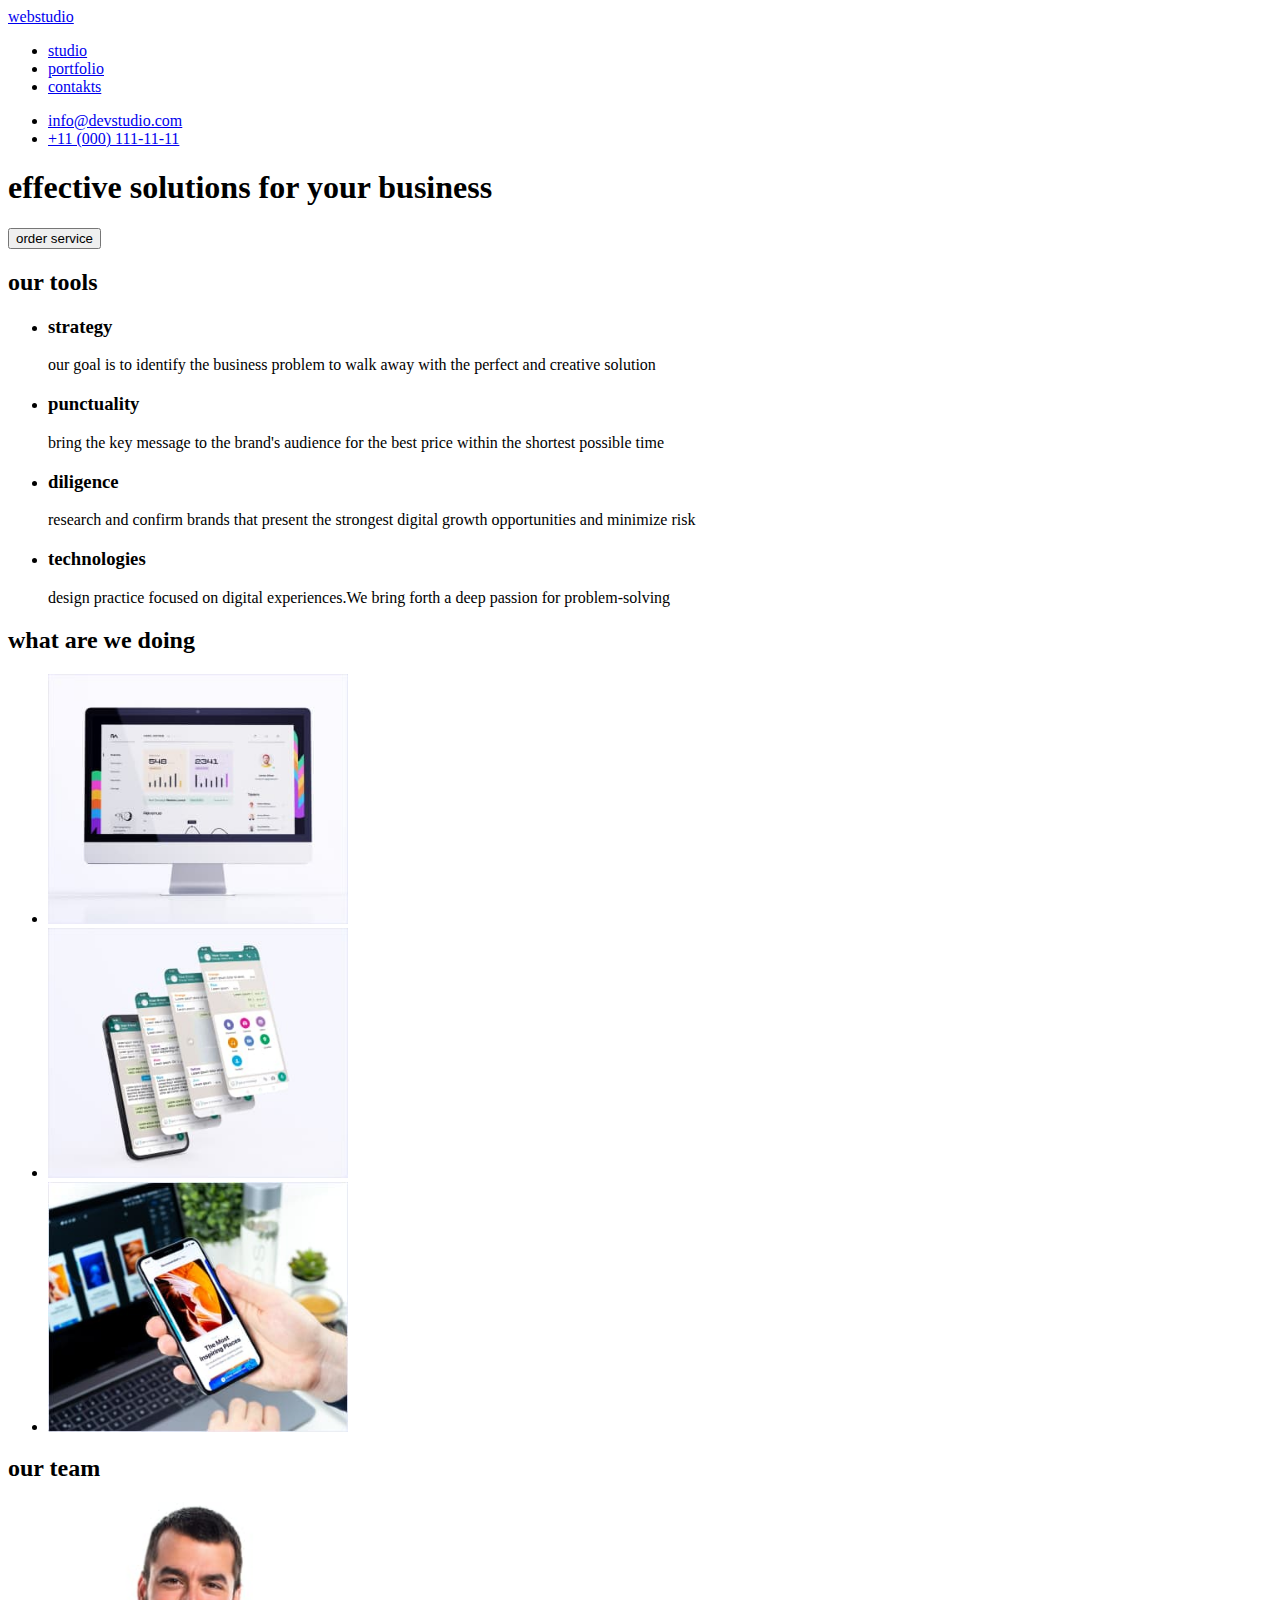
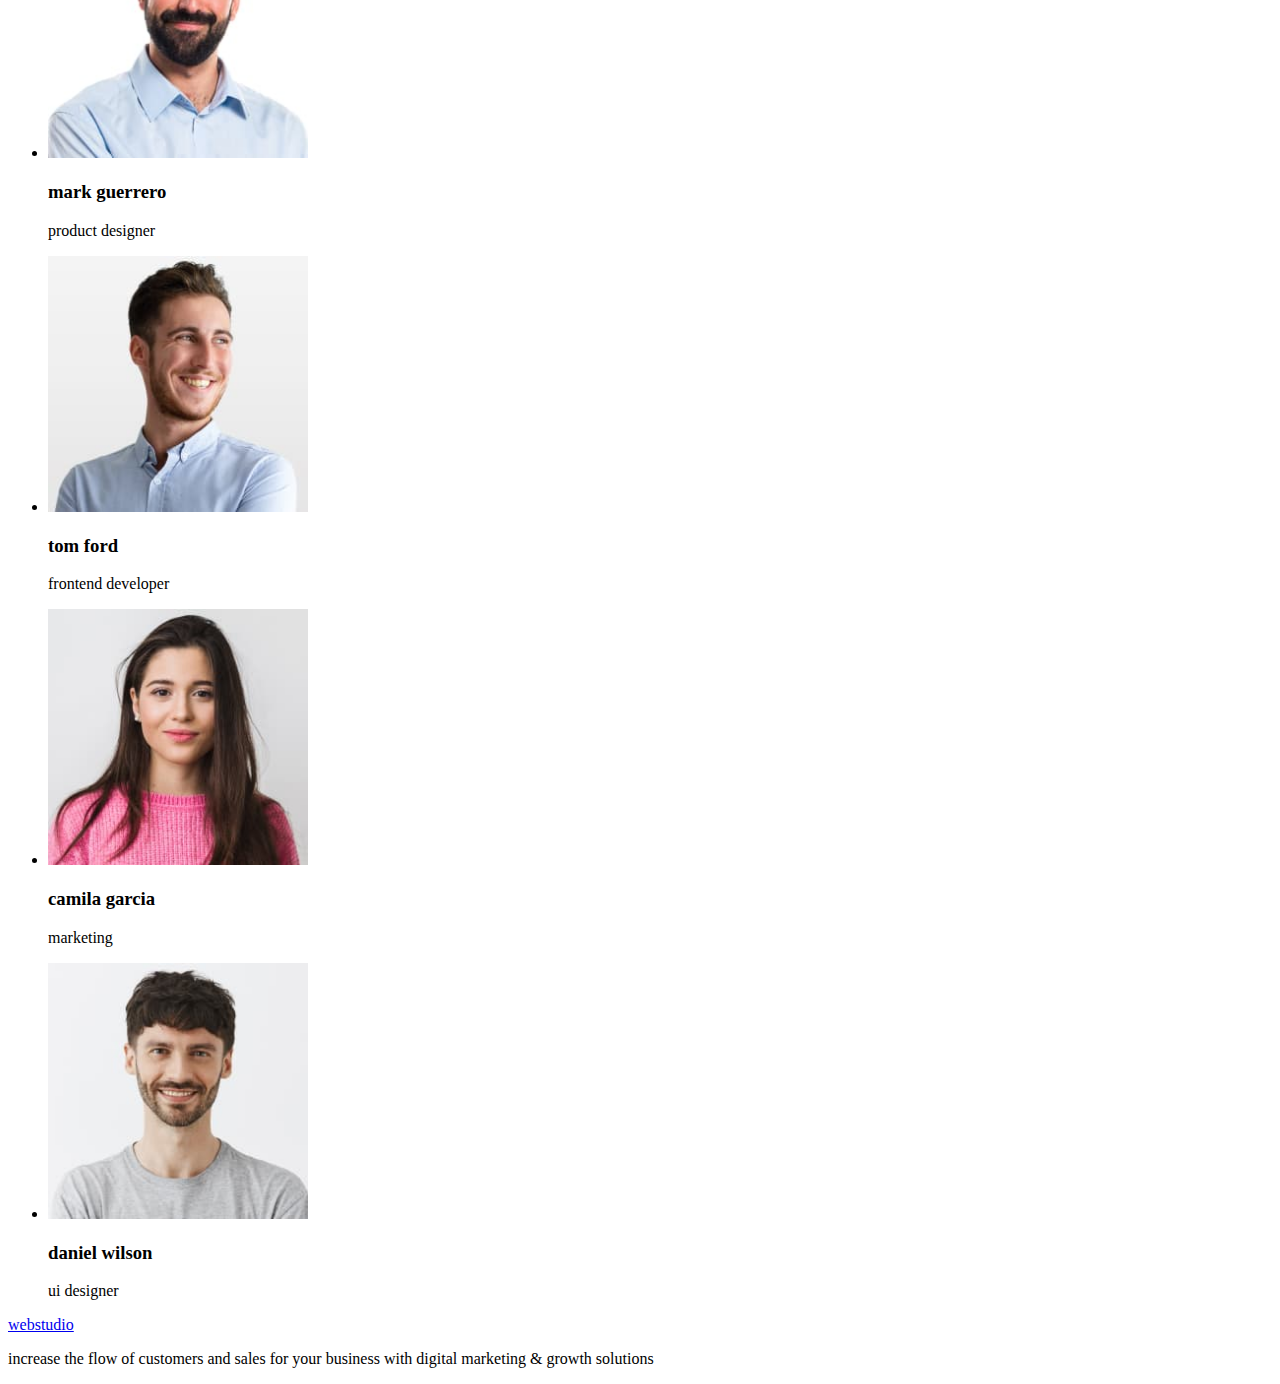
==== index.html @ 6437d15e "update-html" ====
<!DOCTYPE html>
<html lang="en">
  <head>
    <meta charset="UTF-8" />
    <meta http-equiv="X-UA-Compatible" content="IE=edge" />
    <meta name="viewport" content="width=device-width, initial-scale=1.0" />
    <title>Document</title>
  </head>
  <body>
    <header>
      <a href="#">webstudio</a>
      <nav>
        <ul>
          <li><a href="./index.html">studio</a></li>
          <li><a href="./portfolio.html">portfolio</a></li>
          <li><a href="#">contakts</a></li>
        </ul>
      </nav>
      <ul>
        <li><a href="#">info@devstudio.com</a></li>
        <li><a href="#">+11 (000) 111-11-11</a></li>
      </ul>
    </header>
    <main>
      <section>
        <h1>effective solutions for your business</h1>
        <button type="button">order service</button>
      </section>
      <section>
        <h2>our tools</h2>
        <ul>
          <li>
            <h3>strategy</h3>
            <p>
              our goal is to identify the business problem to walk away with the
              perfect and creative solution
            </p>
          </li>
          <li>
            <h3>punctuality</h3>
            <p>
              bring the key message to the brand's audience for the best price
              within the shortest possible time
            </p>
          </li>
          <li>
            <h3>diligence</h3>
            <p>
              research and confirm brands that present the strongest digital
              growth opportunities and minimize risk
            </p>
          </li>
          <li>
            <h3>technologies</h3>
            <p>
              design practice focused on digital experiences.We bring forth a
              deep passion for problem-solving
            </p>
          </li>
        </ul>
      </section>
      <section>
        <h2>what are we doing</h2>
        <ul>
          <li><img src="./imeges/image1.jpg" alt="monitor" width="300" /></li>
          <li><img src="./imeges/imege2.jpg" alt="phones" width="300" /></li>
          <li><img src="./imeges/image3.jpg" alt="macbook" width="300" /></li>
        </ul>
      </section>
      <section>
        <h2>our team</h2>
        <ul>
          <li>
            <img src="./imeges/img4.jpg" alt="mark" width="260" />
            <h3>mark guerrero</h3>
            <p>product designer</p>
          </li>
          <li>
            <img src="./imeges/img5.jpg" alt="tom" width="260" />
            <h3>tom ford</h3>
            <p>frontend developer</p>
          </li>
          <li>
            <img src="./imeges/img6.jpg" alt="camila" width="260" />
            <h3>camila garcia</h3>
            <p>marketing</p>
          </li>
          <li>
            <img src="./imeges/img7.jpg" alt="daniel" width="260" />
            <h3>daniel wilson</h3>
            <p>ui designer</p>
          </li>
        </ul>
      </section>
    </main>
    <footer>
      <a href="#">webstudio</a>
      <p>
        increase the flow of customers and sales for your business with digital
        marketing & growth solutions
      </p>
    </footer>
  </body>
</html>
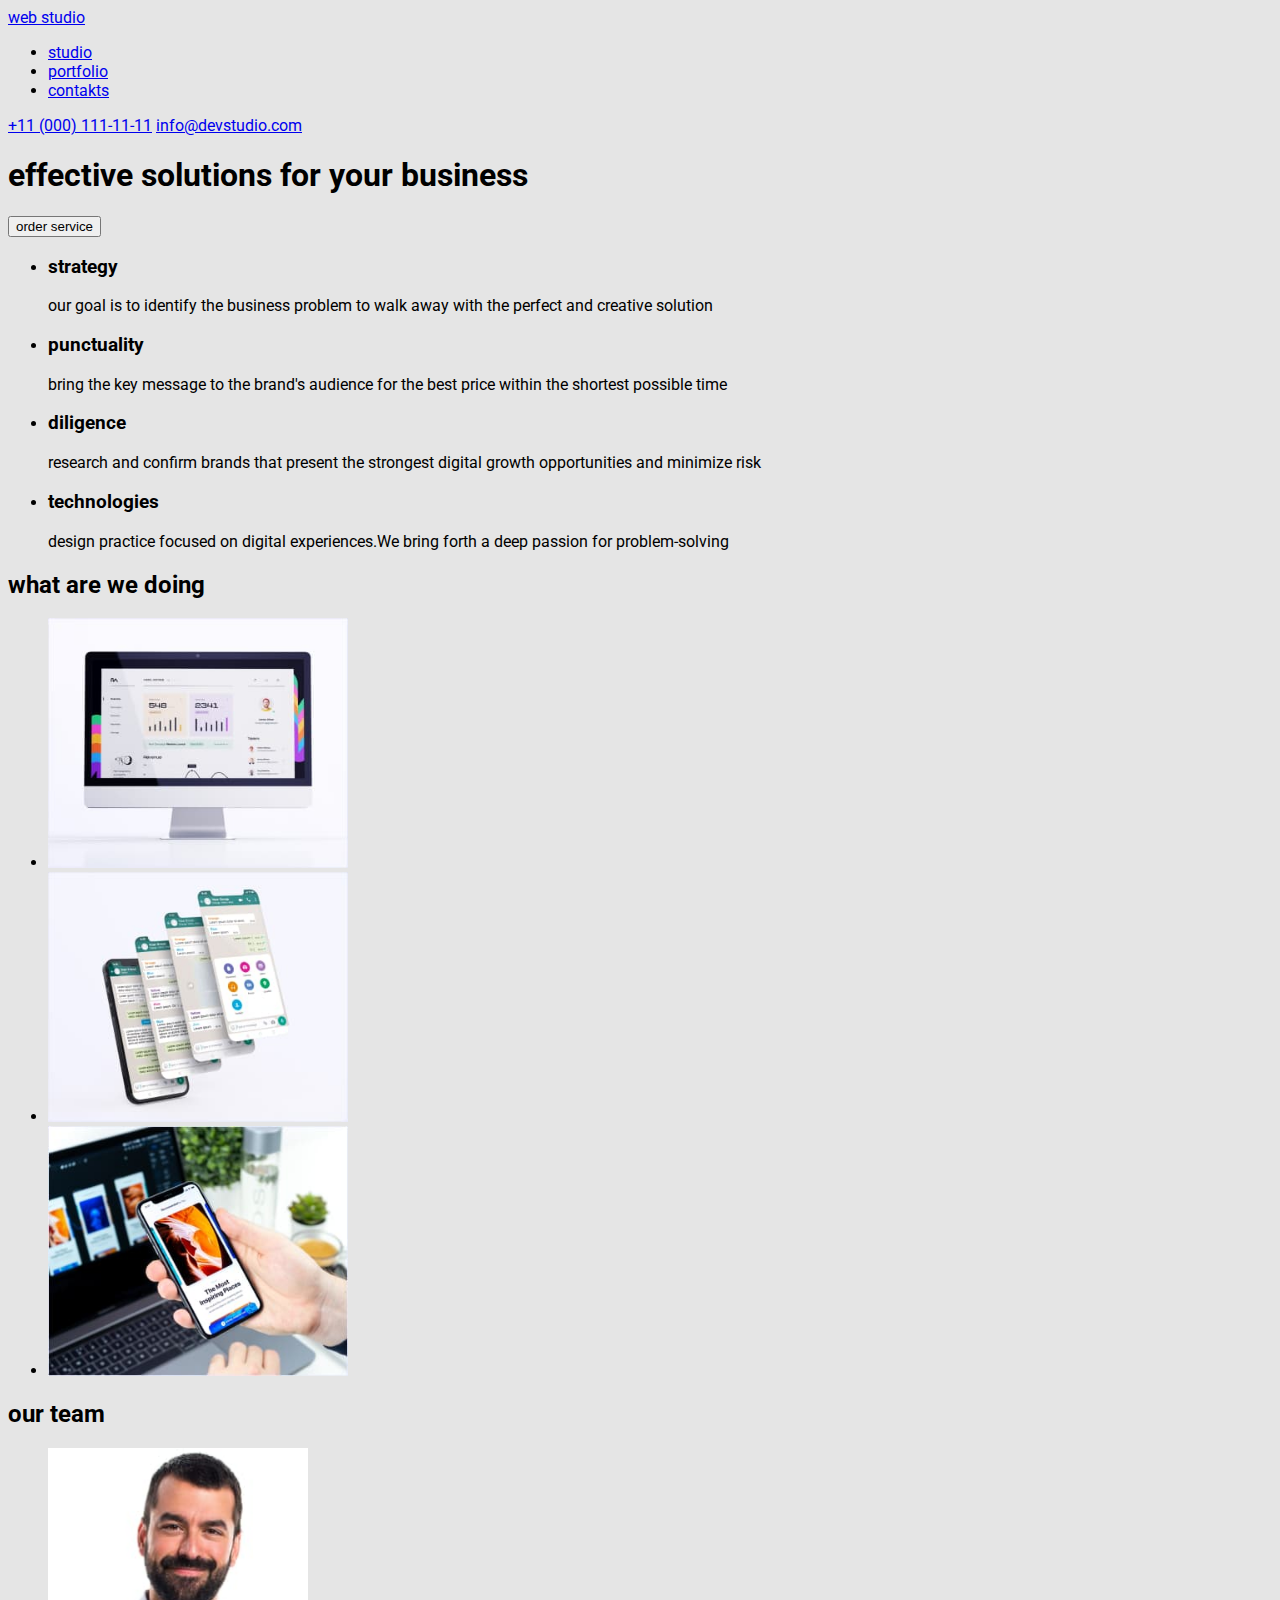
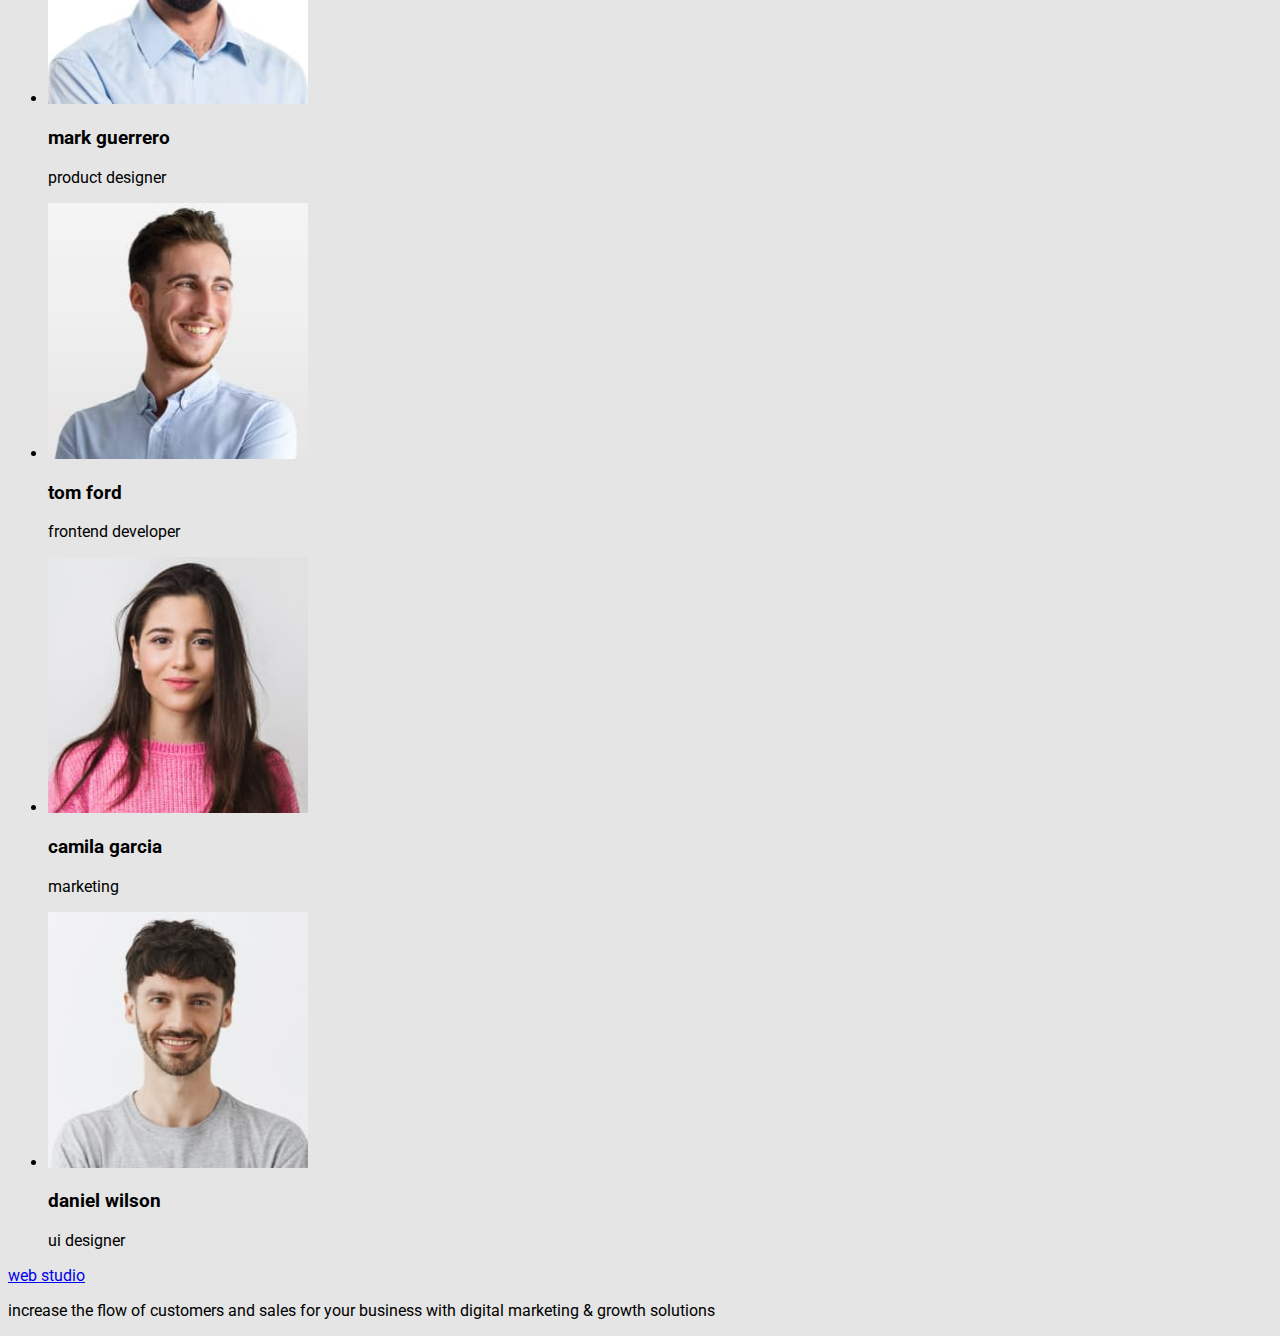
==== commit 9d938867: "add class 2" ====
--- a/index.html
+++ b/index.html
@@ -1,101 +1,115 @@
 <!DOCTYPE html>
 <html lang="en">
   <head>
+    <link rel="preconnect" href="https://fonts.googleapis.com" />
+    <link rel="preconnect" href="https://fonts.gstatic.com" crossorigin />
+    <link
+      href="https://fonts.googleapis.com/css2?family=Raleway:wght@800&family=Roboto:wght@400;500;700;900&display=swap"
+      rel="stylesheet"
+    />
+    <link rel="stylesheet" href="./css/styles.css" />
     <meta charset="UTF-8" />
     <meta http-equiv="X-UA-Compatible" content="IE=edge" />
     <meta name="viewport" content="width=device-width, initial-scale=1.0" />
     <title>Document</title>
   </head>
-  <body>
-    <header>
-      <a href="#">webstudio</a>
+  <body class="studio">
+    <header class="header-studio">
+      <a href="./index.html" class="logo">
+        web <span class="logo-studio">studio</span></a
+      >
       <nav>
-        <ul>
-          <li><a href="./index.html">studio</a></li>
-          <li><a href="./portfolio.html">portfolio</a></li>
-          <li><a href="#">contakts</a></li>
+        <ul class="header-nav">
+          <li><a class="header-nav-link" href="./index.html">studio</a></li>
+          <li>
+            <a class="header-nav-link" href="./portfolio.html">portfolio</a>
+          </li>
+          <li><a class="header-nav-link" href="#">contakts</a></li>
         </ul>
       </nav>
-      <ul>
-        <li><a href="#">info@devstudio.com</a></li>
-        <li><a href="#">+11 (000) 111-11-11</a></li>
-      </ul>
+      <a class="header-contacts-linc-tel" href="tel:+110001111111"
+        >+11 (000) 111-11-11</a
+      >
+      <a class="header-contacts-linc-mail" href="mailto:info@devstudio.com"
+        >info@devstudio.com</a
+      >
     </header>
     <main>
-      <section>
-        <h1>effective solutions for your business</h1>
-        <button type="button">order service</button>
+      <section class="section-oder">
+        <h1 class="section-oder-title">effective solutions for your business</h1>
+        <button class="oder-btn" type="button">order service</button>
       </section>
-      <section>
-        <h2>our tools</h2>
-        <ul>
-          <li>
-            <h3>strategy</h3>
-            <p>
+      <section class="tools">
+        <h2 class="visually-hidden">our tools</h2>
+        <ul class="tools-list">
+          <li class="tools-item">
+            <h3 class="tools-title">strategy</h3>
+            <p class="tools-text">
               our goal is to identify the business problem to walk away with the
               perfect and creative solution
             </p>
           </li>
-          <li>
-            <h3>punctuality</h3>
-            <p>
+          <li class="tools-item">
+            <h3 class="tools-title">punctuality</h3>
+            <p class="tools-text">
               bring the key message to the brand's audience for the best price
               within the shortest possible time
             </p>
           </li>
-          <li>
-            <h3>diligence</h3>
-            <p>
+          <li class="tools-item">
+            <h3 class="tools-title">diligence</h3>
+            <p class="tools-text">
               research and confirm brands that present the strongest digital
               growth opportunities and minimize risk
             </p>
           </li>
-          <li>
-            <h3>technologies</h3>
-            <p>
+          <li class="tools-item">
+            <h3 class="tools-title">technologies</h3>
+            <p class="tools-text">
               design practice focused on digital experiences.We bring forth a
               deep passion for problem-solving
             </p>
           </li>
         </ul>
       </section>
-      <section>
-        <h2>what are we doing</h2>
-        <ul>
+      <section class="doing-img">
+        <h2 class="doing-img-title">what are we doing</h2>
+        <ul class="doing-img-list">
           <li><img src="./imeges/image1.jpg" alt="monitor" width="300" /></li>
           <li><img src="./imeges/imege2.jpg" alt="phones" width="300" /></li>
           <li><img src="./imeges/image3.jpg" alt="macbook" width="300" /></li>
         </ul>
       </section>
-      <section>
-        <h2>our team</h2>
-        <ul>
-          <li>
-            <img src="./imeges/img4.jpg" alt="mark" width="260" />
-            <h3>mark guerrero</h3>
-            <p>product designer</p>
+      <section class="team">
+        <h2 class="team-title">our team</h2>
+        <ul class="team-list">
+          <li class="team-item">
+            <img class="team-foto" src="./imeges/img4.jpg" alt="mark" width="260" />
+            <h3 class="team-title-nm">mark guerrero</h3>
+            <p class="team-job">product designer</p>
           </li>
-          <li>
-            <img src="./imeges/img5.jpg" alt="tom" width="260" />
-            <h3>tom ford</h3>
-            <p>frontend developer</p>
+          <li class="team-item">
+            <img class="team-foto" src="./imeges/img5.jpg" alt="tom" width="260" />
+            <h3 class="team-title-nm">tom ford</h3>
+            <p class="team-job">frontend developer</p>
           </li>
-          <li>
-            <img src="./imeges/img6.jpg" alt="camila" width="260" />
-            <h3>camila garcia</h3>
-            <p>marketing</p>
+          <li class="team-item">
+            <img class="team-foto" src="./imeges/img6.jpg" alt="camila" width="260" />
+            <h3 class="team-title-nm">camila garcia</h3>
+            <p class="team-job">marketing</p>
           </li>
-          <li>
-            <img src="./imeges/img7.jpg" alt="daniel" width="260" />
-            <h3>daniel wilson</h3>
-            <p>ui designer</p>
+          <li class="team-item">
+            <img class="team-foto" src="./imeges/img7.jpg" alt="daniel" width="260" />
+            <h3 class="team-title-nm">daniel wilson</h3>
+            <p class="team-job">ui designer</p>
           </li>
         </ul>
       </section>
     </main>
     <footer>
-      <a href="#">webstudio</a>
-      <p>
+      <a href="./index.html" class="logo">
+        web <span class="logo-studio">studio</span></a>
+      <p class="footer-text">
         increase the flow of customers and sales for your business with digital
         marketing & growth solutions
       </p>
--- a/css/styles.css
+++ b/css/styles.css
@@ -0,0 +1,28 @@
+body {
+  background-color: #e5e5e5;
+  font-family: "Raleway", sans-serif;
+  font-family: "Roboto", sans-serif;
+}
+
+.links-nav {
+  font-weight: 600;
+  font-size: 16px;
+  line-height: 0, 666;
+
+  letter-spacing: 0.02em;
+
+  color: #2e2f42;
+}
+
+.visually-hidden {
+  position: absolute;
+  width: 1px;
+  height: 1px;
+  margin: -1px;
+  border: 0;
+  padding: 0;
+  white-space: nowrap;
+  clip-path: inset(100%);
+  clip: rect(0 0 0 0);
+  overflow: hidden;
+}
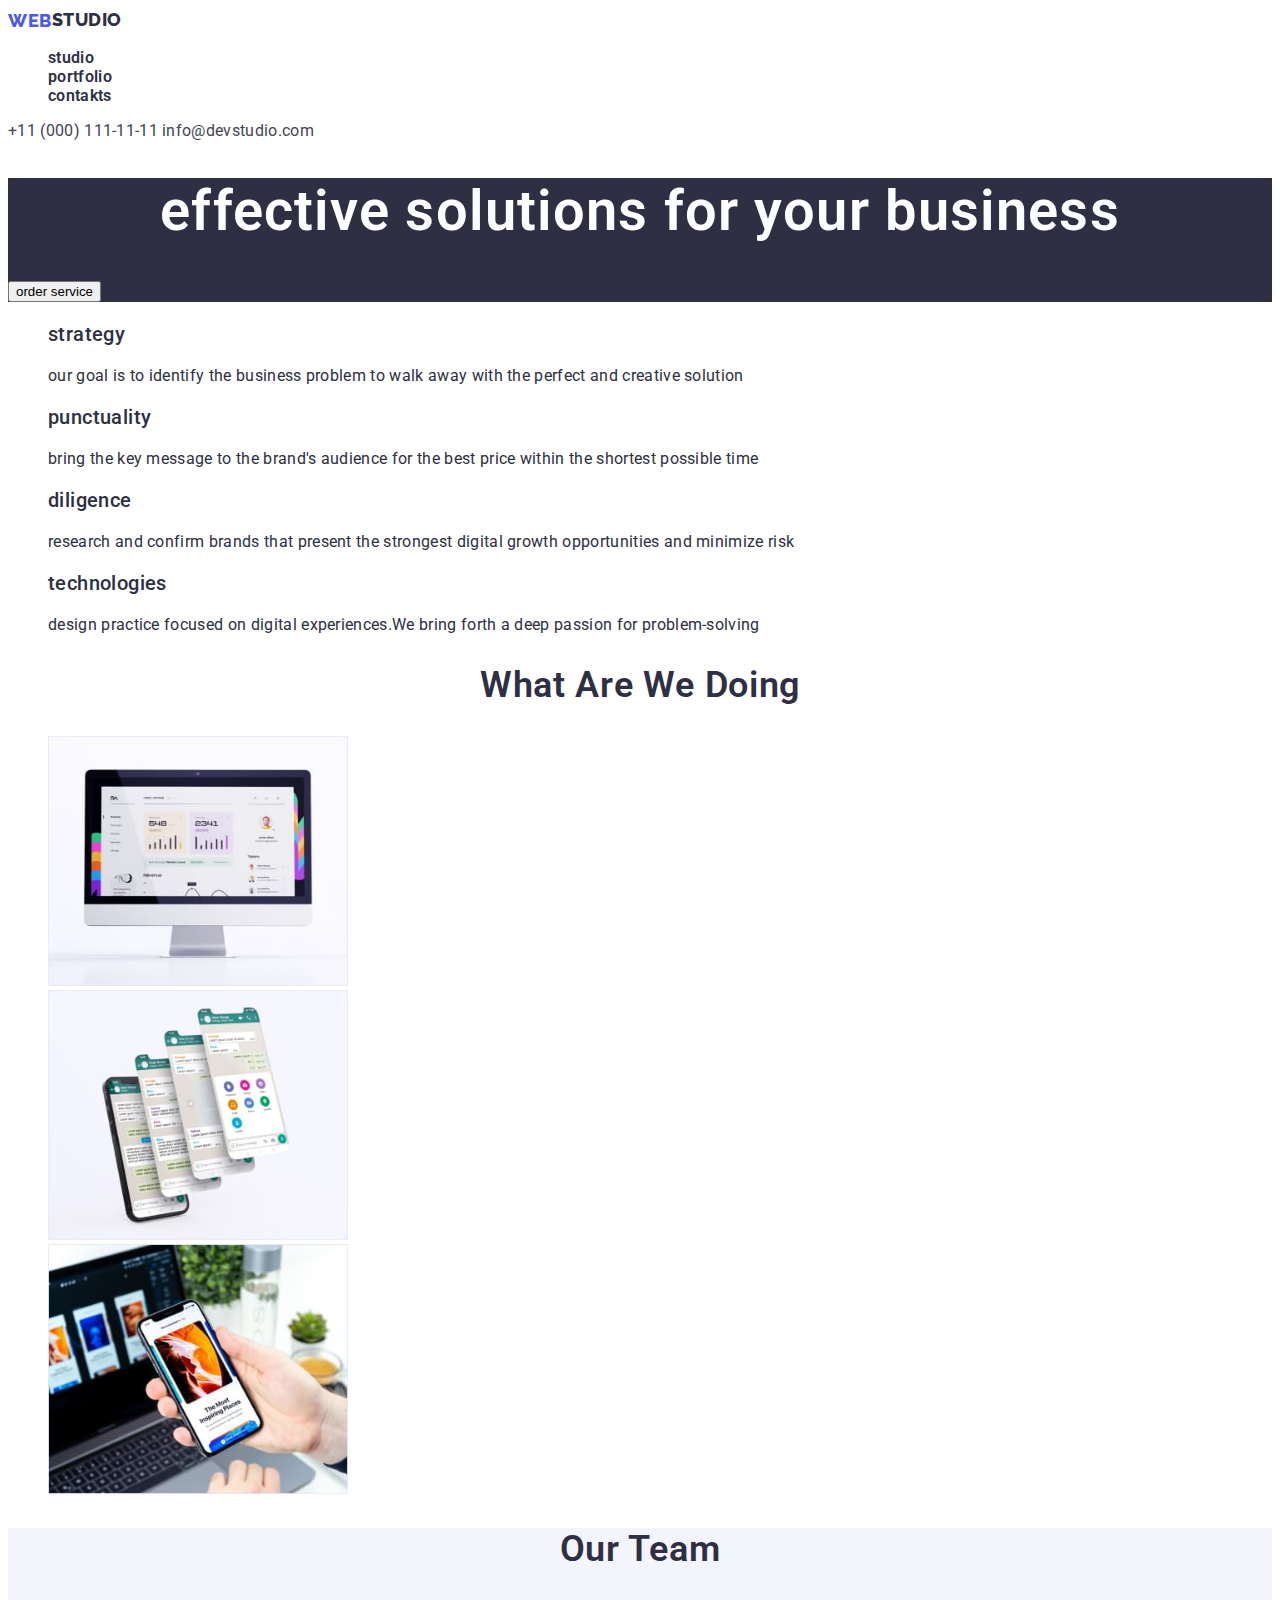
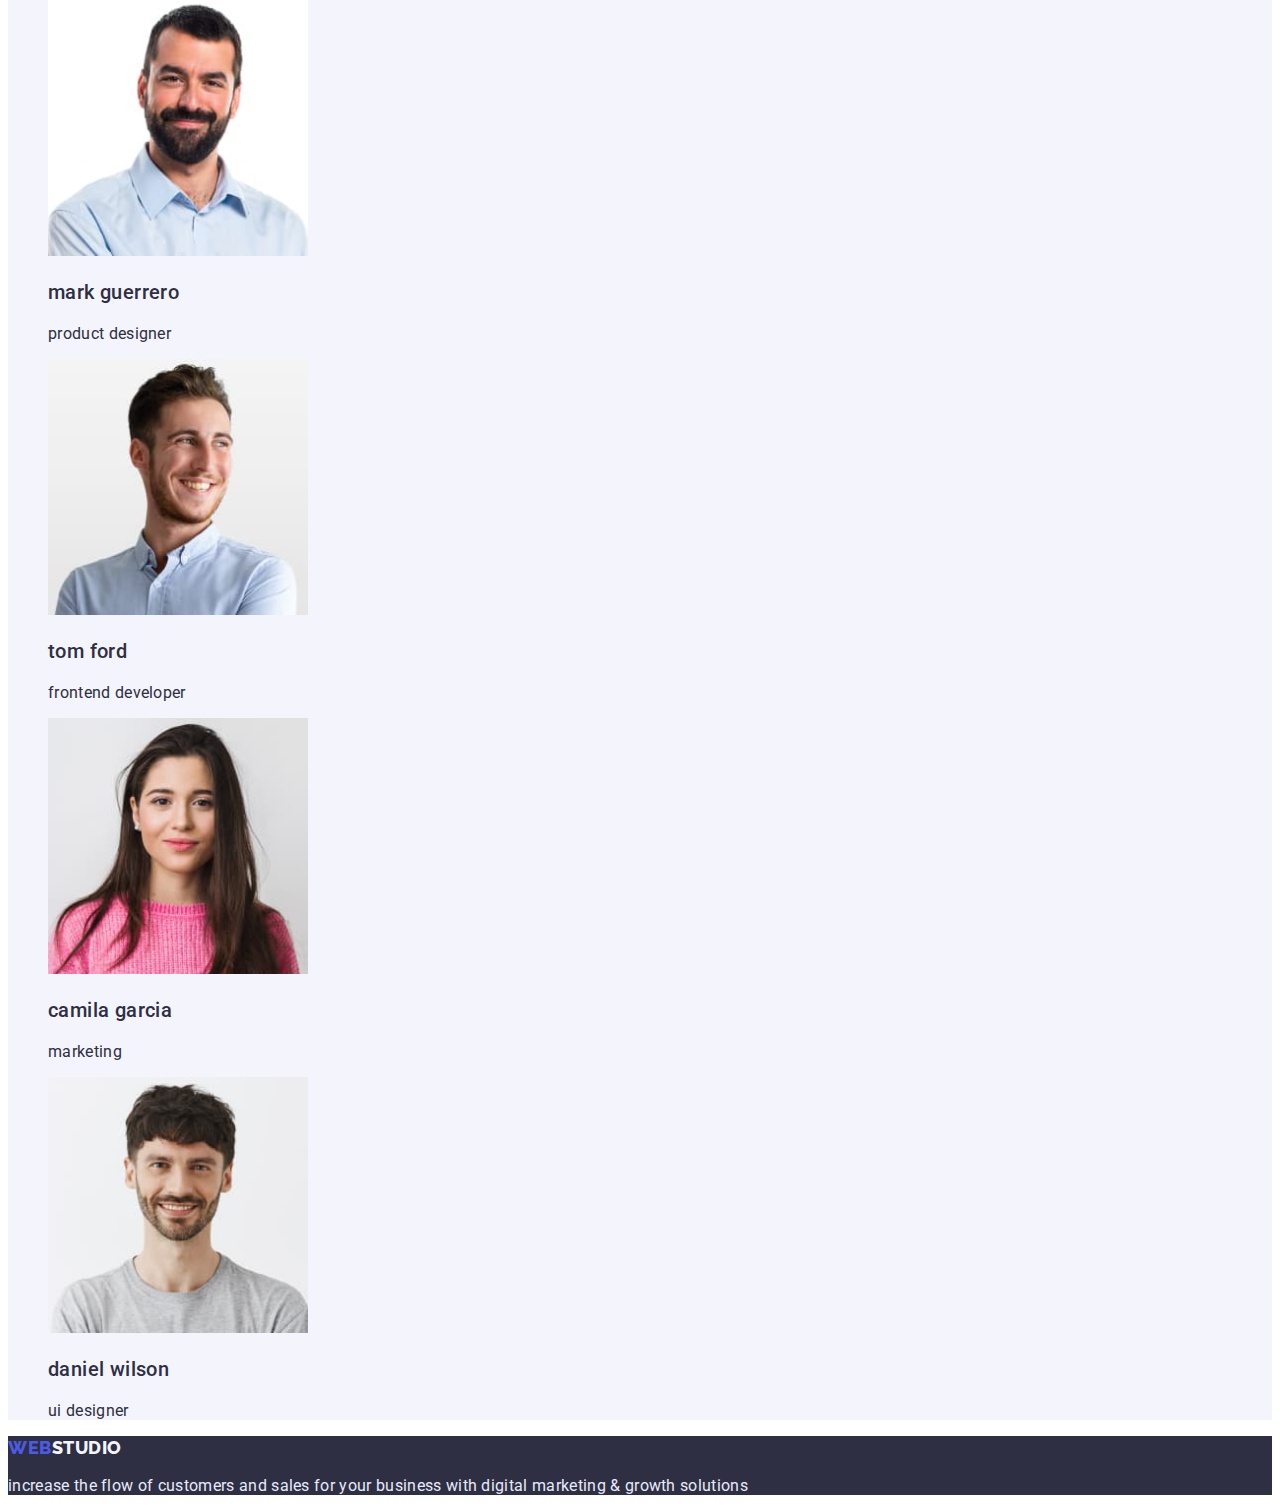
==== commit 65fa7990: "update css" ====
--- a/index.html
+++ b/index.html
@@ -14,34 +14,38 @@
     <title>Document</title>
   </head>
   <body class="studio">
-    <header class="header-studio">
-      <a href="./index.html" class="logo">
+    
+    <!-- хэдер -->
+    <header>
+      <a href="./index.html" class="logo link">
         web <span class="logo-studio">studio</span></a
       >
       <nav>
-        <ul class="header-nav">
-          <li><a class="header-nav-link" href="./index.html">studio</a></li>
+        <ul class="header-nav list">
+          <li><a class="header-nav link" href="./index.html">studio</a></li>
           <li>
-            <a class="header-nav-link" href="./portfolio.html">portfolio</a>
+            <a class="header-nav link" href="./portfolio.html">portfolio</a>
           </li>
-          <li><a class="header-nav-link" href="#">contakts</a></li>
+          <li><a class="header-nav link" href="#">contakts</a></li>
         </ul>
       </nav>
-      <a class="header-contacts-linc-tel" href="tel:+110001111111"
+      <a class="header-contacts link" href="tel:+110001111111"
         >+11 (000) 111-11-11</a
       >
-      <a class="header-contacts-linc-mail" href="mailto:info@devstudio.com"
+      <a class="header-contacts link" href="mailto:info@devstudio.com"
         >info@devstudio.com</a
       >
     </header>
     <main>
-      <section class="section-oder">
-        <h1 class="section-oder-title">effective solutions for your business</h1>
-        <button class="oder-btn" type="button">order service</button>
+      <!-- первая секция -->
+      <section class="section list">
+        <h1 class="section-title">effective solutions for your business</h1>
+        <button class="oder" type="button">order service</button>
       </section>
+      <!-- вторая секция -->
       <section class="tools">
         <h2 class="visually-hidden">our tools</h2>
-        <ul class="tools-list">
+        <ul class="tools-list list">
           <li class="tools-item">
             <h3 class="tools-title">strategy</h3>
             <p class="tools-text">
@@ -72,17 +76,20 @@
           </li>
         </ul>
       </section>
+      <!-- третяя секция -->
       <section class="doing-img">
         <h2 class="doing-img-title">what are we doing</h2>
-        <ul class="doing-img-list">
+        <ul class="doing-img list">
           <li><img src="./imeges/image1.jpg" alt="monitor" width="300" /></li>
           <li><img src="./imeges/imege2.jpg" alt="phones" width="300" /></li>
           <li><img src="./imeges/image3.jpg" alt="macbook" width="300" /></li>
         </ul>
       </section>
+      <!-- четвертая секция --> 
+
       <section class="team">
         <h2 class="team-title">our team</h2>
-        <ul class="team-list">
+        <ul class="team list">
           <li class="team-item">
             <img class="team-foto" src="./imeges/img4.jpg" alt="mark" width="260" />
             <h3 class="team-title-nm">mark guerrero</h3>
@@ -106,9 +113,10 @@
         </ul>
       </section>
     </main>
-    <footer>
-      <a href="./index.html" class="logo">
-        web <span class="logo-studio">studio</span></a>
+   <!-- футер -->
+    <footer class="footer">
+      <a href="./index.html" class="logo link">
+        web <span class="logo-studio-hd link">studio</span></a>
       <p class="footer-text">
         increase the flow of customers and sales for your business with digital
         marketing & growth solutions
--- a/css/styles.css
+++ b/css/styles.css
@@ -1,17 +1,211 @@
+:root {
+  --first-list-color: rgba(46, 47, 66, 1);
+  --second-list-color: rgba(67, 68, 85, 1);
+  --header-hover-color: #4d5ae5;
+  --second-btn-color: #303030;
+  --main-text-color: #303030;
+  --typical-lh: 1.36;
+  --accent-color: #ff6c00;
+}
+
 body {
-  background-color: #e5e5e5;
-  font-family: "Raleway", sans-serif;
+  background-color: rgba(255, 255, 255, 1);
   font-family: "Roboto", sans-serif;
-}
-
-.links-nav {
-  font-weight: 600;
-  font-size: 16px;
-  line-height: 0, 666;
-
-  letter-spacing: 0.02em;
-
-  color: #2e2f42;
+  color: var(--first-list-color);
+}
+.link {
+  text-decoration: none;
+}
+.list {
+  list-style: none;
+}
+/* хэдер */
+.logo-studio {
+  width: 71px;
+  height: 24px;
+  font-family: "Raleway";
+  font-weight: 800;
+  font-size: 18px;
+  line-height: 1.3;
+  display: flex;
+  align-items: center;
+  letter-spacing: 0.03em;
+  text-transform: uppercase;
+  color: var(--first-list-color);
+}
+.logo {
+  width: 44px;
+  height: 24px;
+
+  font-family: "Raleway";
+  font-style: normal;
+  font-weight: 800;
+  font-size: 18px;
+  line-height: 0, 75;
+  display: flex;
+  align-items: center;
+  letter-spacing: 0.03em;
+  text-transform: uppercase;
+  color: #4d5ae5;
+}
+
+.header-nav {
+  font-weight: 600;
+  font-size: 16px;
+  line-height: 0,666;
+  letter-spacing: 0.02em;
+  color: var(--first-list-color);
+}
+.header-nav .link:hover,
+.header-nav .link:focus {
+  color: var(--header-hover-color);
+}
+
+.header-contacts {
+  width: 151px;
+  height: 24px;
+  left: 1133px;
+  top: 24px;
+  font-family: "Roboto";
+  font-size: 16px;
+  line-height: 0,66;
+  letter-spacing: 0.02em;
+  color: var(--second-list-color);
+}
+.header-contacts.link:hover,
+.header-contacts.link:focus {
+  color: var(--header-hover-color);
+}
+/* первая секция */
+.section {
+  background-color: #2e2f42;
+}
+.section-title {
+  font-weight: 600;
+  font-size: 56px;
+  line-height: 0,93;
+  text-align: center;
+  letter-spacing: 0.02em;
+  color: #ffffff;
+}
+.oder:hover,
+.oder:focus {
+  background: #4d5ae5;
+  box-shadow: 0px 4px 4px rgba(0, 0, 0, 0.15);
+  border-radius: 4px;
+  cursor: pointer;
+  font-weight: 600;
+  font-size: 16px;
+  line-height: 0,84;
+  align-items: center;
+  letter-spacing: 0.04em;
+  color: #ffffff;
+}
+/* вторая секция */
+
+.tools-title {
+  width: 264px;
+  height: 24px;
+  font-weight: 500;
+  font-size: 20px;
+  line-height: 0,83;
+  letter-spacing: 0.02em;
+  color: var(--first-list-color);
+}
+.tools-text {
+  font-size: 16px;
+  line-height: 0,66;
+letter-spacing: 0.02em;
+}
+/* третяя секция */
+
+.doing-img-title {
+  font-weight: 600;
+font-size: 36px;
+line-height: 0,9;
+text-align: center;
+letter-spacing: 0.02em;
+text-transform: capitalize;
+color: var(--first-list-color);
+}
+/* четвертая секция */
+.team {
+  background-color: rgba(244, 244, 253, 1);
+}
+.team-title {
+font-weight: 600;
+font-size: 36px;
+line-height: 0,9;
+text-align: center;
+letter-spacing: 0.02em;
+text-transform: capitalize;
+color: var(--first-list-color);
+}
+.team-title-nm {
+  font-weight: 500;
+font-size: 20px;
+line-height: 0,83;
+letter-spacing: 0.02em;
+color: var(--first-list-color);
+}
+.team-job {
+  font-size: 16px;
+line-height: 0,66;
+letter-spacing: 0.02em;
+}
+/* футер */
+
+.footer {
+  background-color: rgba(46, 47, 66, 1);
+}
+
+.logo-studio-hd {
+  width: 71px;
+  height: 24px;
+  font-family: "Raleway";
+  font-weight: 800;
+  font-size: 18px;
+  line-height: 1.3;
+  display: flex;
+  align-items: center;
+  letter-spacing: 0.03em;
+  text-transform: uppercase;
+  color: rgba(244, 244, 253, 1);
+}
+.footer-text {
+  font-size: 16px;
+line-height: 0,66;
+letter-spacing: 0.02em;
+color:rgba(231, 233, 252, 1);
+}
+
+/* портфолио */
+/* главная страница */
+
+.visually-hidden {
+}
+.button {
+}
+.btn {
+}
+.picture {
+}
+.picture-item {
+}
+.picture-img {
+}
+.picture-title {
+}
+.picture-text {
+}
+/* футер */
+.logo {
+}
+.link {
+}
+.logo-studio {
+}
+.footer-text {
 }
 
 .visually-hidden {
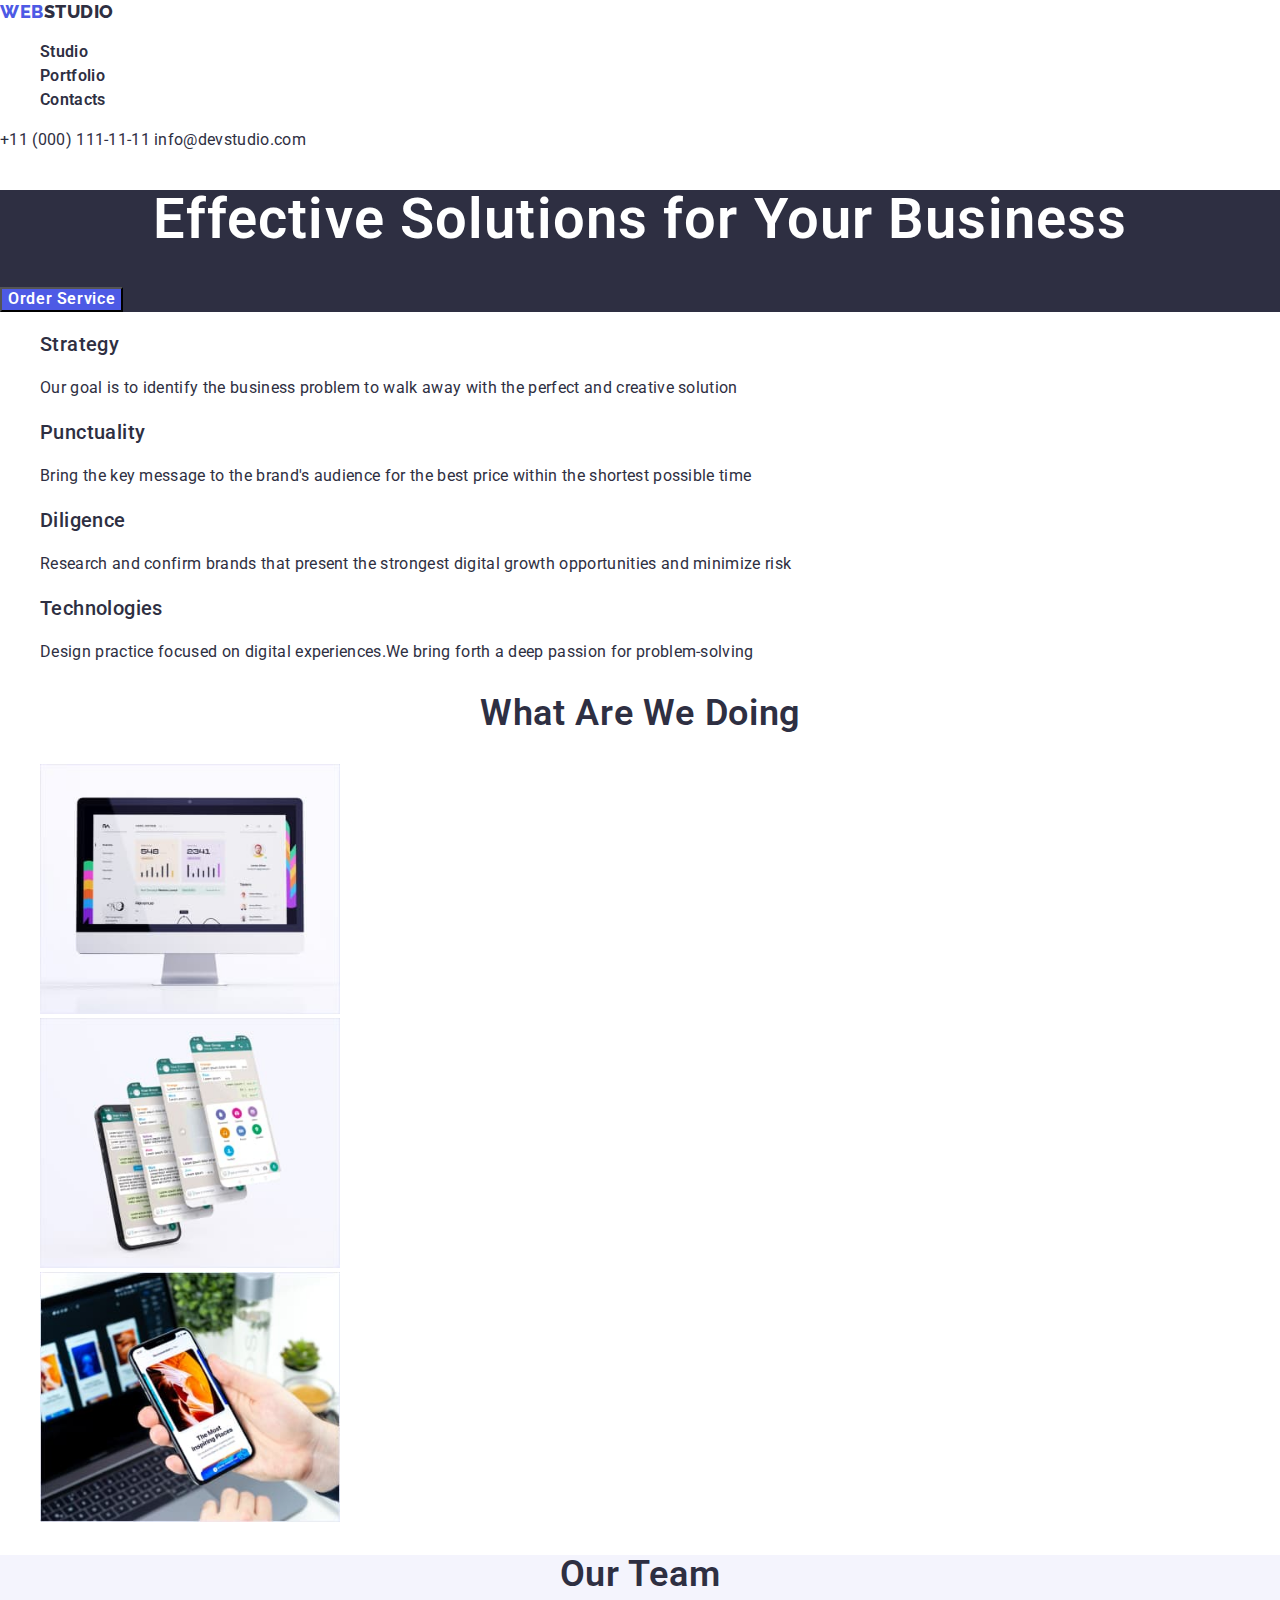
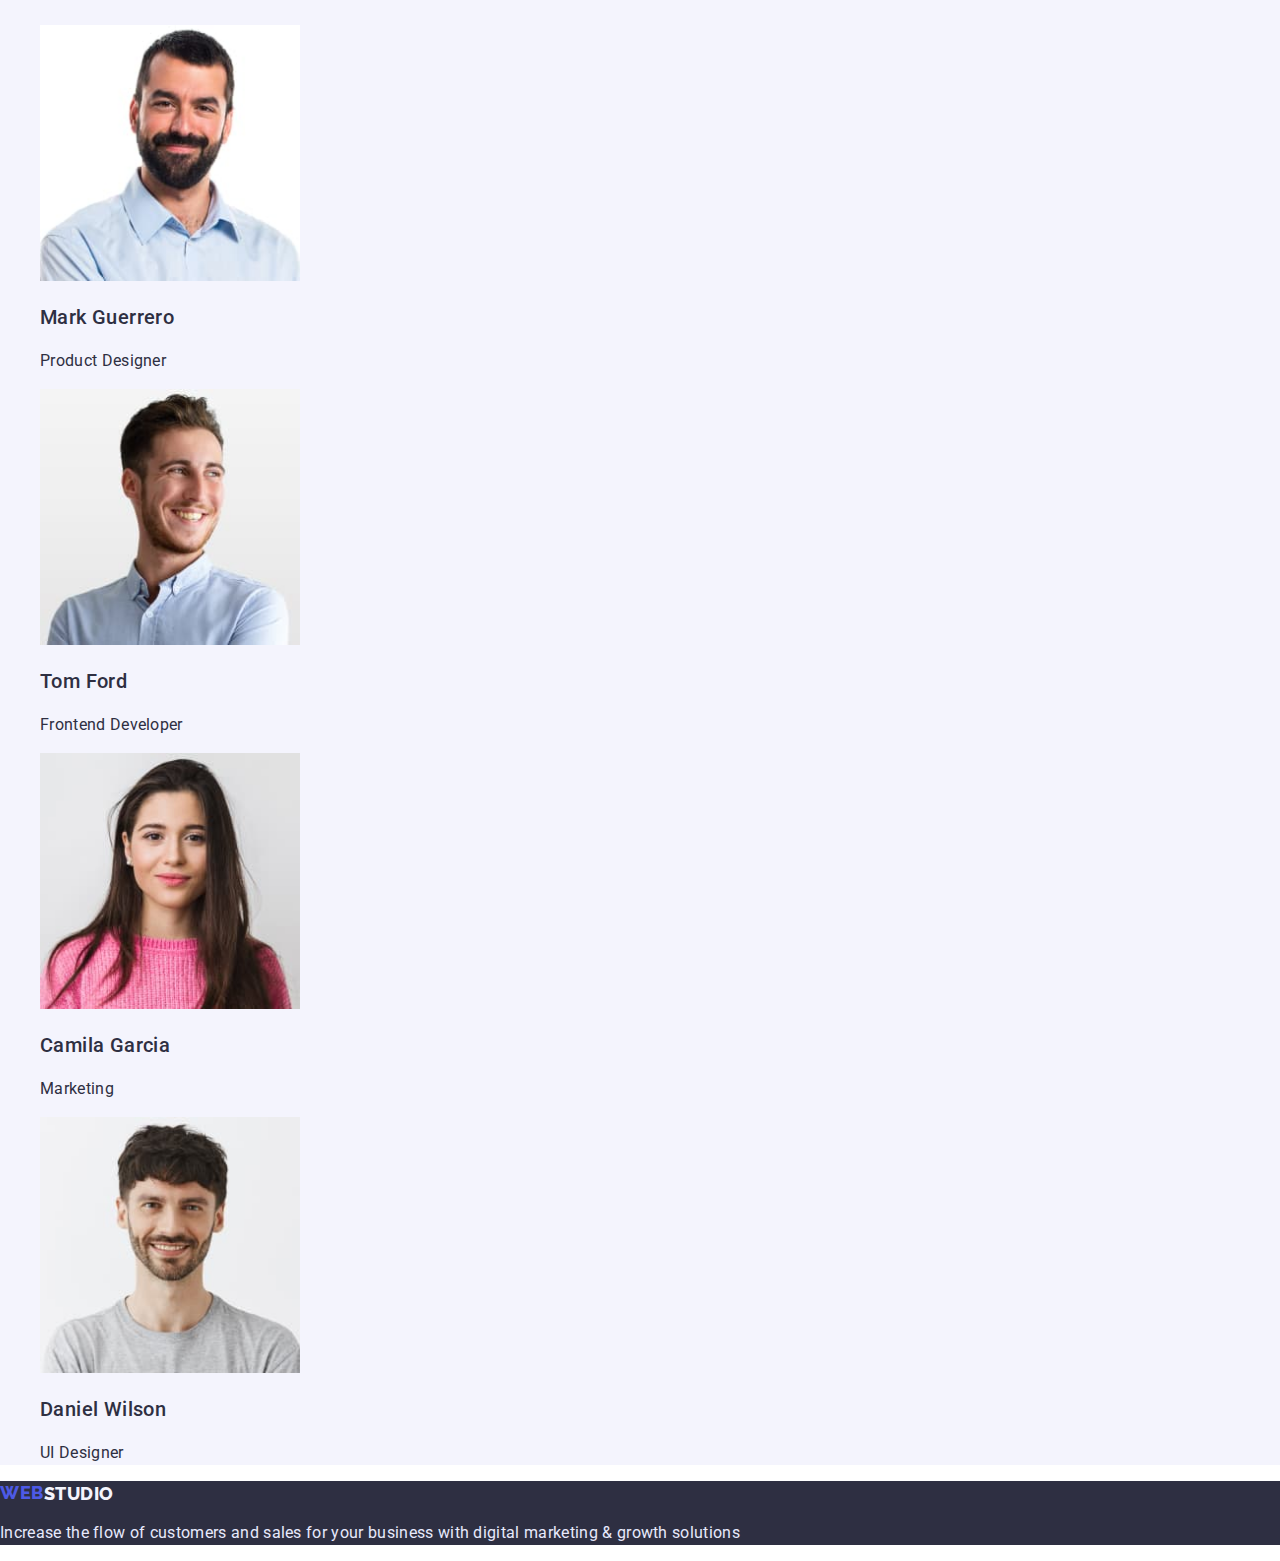
==== commit a87734e2: "Home task corect" ====
--- a/index.html
+++ b/index.html
@@ -14,7 +14,6 @@
     <title>Document</title>
   </head>
   <body class="studio">
-    
     <!-- хэдер -->
     <header>
       <a href="./index.html" class="logo link">
@@ -22,11 +21,11 @@
       >
       <nav>
         <ul class="header-nav list">
-          <li><a class="header-nav link" href="./index.html">studio</a></li>
+          <li><a class="header-nav link" href="./index.html">Studio</a></li>
           <li>
-            <a class="header-nav link" href="./portfolio.html">portfolio</a>
+            <a class="header-nav link" href="./portfolio.html">Portfolio</a>
           </li>
-          <li><a class="header-nav link" href="#">contakts</a></li>
+          <li><a class="header-nav link" href="#">Contacts</a></li>
         </ul>
       </nav>
       <a class="header-contacts link" href="tel:+110001111111"
@@ -39,38 +38,38 @@
     <main>
       <!-- первая секция -->
       <section class="section list">
-        <h1 class="section-title">effective solutions for your business</h1>
-        <button class="oder" type="button">order service</button>
+        <h1 class="section-title">Effective Solutions for Your Business</h1>
+        <button class="oder" type="button">Order Service</button>
       </section>
       <!-- вторая секция -->
       <section class="tools">
         <h2 class="visually-hidden">our tools</h2>
         <ul class="tools-list list">
           <li class="tools-item">
-            <h3 class="tools-title">strategy</h3>
+            <h3 class="tools-title">Strategy</h3>
             <p class="tools-text">
-              our goal is to identify the business problem to walk away with the
+              Our goal is to identify the business problem to walk away with the
               perfect and creative solution
             </p>
           </li>
           <li class="tools-item">
-            <h3 class="tools-title">punctuality</h3>
+            <h3 class="tools-title">Punctuality</h3>
             <p class="tools-text">
-              bring the key message to the brand's audience for the best price
+              Bring the key message to the brand's audience for the best price
               within the shortest possible time
             </p>
           </li>
           <li class="tools-item">
-            <h3 class="tools-title">diligence</h3>
+            <h3 class="tools-title">Diligence</h3>
             <p class="tools-text">
-              research and confirm brands that present the strongest digital
+              Research and confirm brands that present the strongest digital
               growth opportunities and minimize risk
             </p>
           </li>
           <li class="tools-item">
-            <h3 class="tools-title">technologies</h3>
+            <h3 class="tools-title">Technologies</h3>
             <p class="tools-text">
-              design practice focused on digital experiences.We bring forth a
+              Design practice focused on digital experiences.We bring forth a
               deep passion for problem-solving
             </p>
           </li>
@@ -78,47 +77,68 @@
       </section>
       <!-- третяя секция -->
       <section class="doing-img">
-        <h2 class="doing-img-title">what are we doing</h2>
+        <h2 class="doing-img-title">What Are We Doing</h2>
         <ul class="doing-img list">
           <li><img src="./imeges/image1.jpg" alt="monitor" width="300" /></li>
           <li><img src="./imeges/imege2.jpg" alt="phones" width="300" /></li>
           <li><img src="./imeges/image3.jpg" alt="macbook" width="300" /></li>
         </ul>
       </section>
-      <!-- четвертая секция --> 
+      <!-- четвертая секция -->
 
       <section class="team">
-        <h2 class="team-title">our team</h2>
+        <h2 class="team-title">Our Team</h2>
         <ul class="team list">
           <li class="team-item">
-            <img class="team-foto" src="./imeges/img4.jpg" alt="mark" width="260" />
-            <h3 class="team-title-nm">mark guerrero</h3>
-            <p class="team-job">product designer</p>
+            <img
+              class="team-foto"
+              src="./imeges/img4.jpg"
+              alt="mark"
+              width="260"
+            />
+            <h3 class="team-title-nm">Mark Guerrero</h3>
+            <p class="team-job">Product Designer</p>
           </li>
           <li class="team-item">
-            <img class="team-foto" src="./imeges/img5.jpg" alt="tom" width="260" />
-            <h3 class="team-title-nm">tom ford</h3>
-            <p class="team-job">frontend developer</p>
+            <img
+              class="team-foto"
+              src="./imeges/img5.jpg"
+              alt="tom"
+              width="260"
+            />
+            <h3 class="team-title-nm">Tom Ford</h3>
+            <p class="team-job">Frontend Developer</p>
           </li>
           <li class="team-item">
-            <img class="team-foto" src="./imeges/img6.jpg" alt="camila" width="260" />
-            <h3 class="team-title-nm">camila garcia</h3>
-            <p class="team-job">marketing</p>
+            <img
+              class="team-foto"
+              src="./imeges/img6.jpg"
+              alt="camila"
+              width="260"
+            />
+            <h3 class="team-title-nm">Camila Garcia</h3>
+            <p class="team-job">Marketing</p>
           </li>
           <li class="team-item">
-            <img class="team-foto" src="./imeges/img7.jpg" alt="daniel" width="260" />
-            <h3 class="team-title-nm">daniel wilson</h3>
-            <p class="team-job">ui designer</p>
+            <img
+              class="team-foto"
+              src="./imeges/img7.jpg"
+              alt="daniel"
+              width="260"
+            />
+            <h3 class="team-title-nm">Daniel Wilson</h3>
+            <p class="team-job">UI Designer</p>
           </li>
         </ul>
       </section>
     </main>
-   <!-- футер -->
+    <!-- футер -->
     <footer class="footer">
       <a href="./index.html" class="logo link">
-        web <span class="logo-studio-hd link">studio</span></a>
+        web <span class="logo-studio-hd link">studio</span></a
+      >
       <p class="footer-text">
-        increase the flow of customers and sales for your business with digital
+        Increase the flow of customers and sales for your business with digital
         marketing & growth solutions
       </p>
     </footer>
--- a/css/styles.css
+++ b/css/styles.css
@@ -1,18 +1,17 @@
 :root {
   --first-list-color: rgba(46, 47, 66, 1);
-  --second-list-color: rgba(67, 68, 85, 1);
+  --sercond-list-colo: rgba(67, 68, 85, 1);
   --header-hover-color: #4d5ae5;
-  --second-btn-color: #303030;
-  --main-text-color: #303030;
-  --typical-lh: 1.36;
-  --accent-color: #ff6c00;
+  --typical-lh: 1.5; 
 }
 
 body {
   background-color: rgba(255, 255, 255, 1);
   font-family: "Roboto", sans-serif;
   color: var(--first-list-color);
-}
+  margin: 0;
+}
+
 .link {
   text-decoration: none;
 }
@@ -41,23 +40,23 @@
   font-style: normal;
   font-weight: 800;
   font-size: 18px;
-  line-height: 0, 75;
+  line-height: 1.33;
   display: flex;
   align-items: center;
   letter-spacing: 0.03em;
   text-transform: uppercase;
-  color: #4d5ae5;
+  color: var(--header-hover-color);
 }
 
 .header-nav {
   font-weight: 600;
   font-size: 16px;
-  line-height: 0,666;
-  letter-spacing: 0.02em;
-  color: var(--first-list-color);
-}
-.header-nav .link:hover,
-.header-nav .link:focus {
+  line-height: var(--typical-lh);
+  letter-spacing: 0.02em;
+  color: var(--first-list-color);
+}
+.header-nav.link:hover,
+.header-nav.link:focus {
   color: var(--header-hover-color);
 }
 
@@ -66,9 +65,8 @@
   height: 24px;
   left: 1133px;
   top: 24px;
-  font-family: "Roboto";
-  font-size: 16px;
-  line-height: 0,66;
+  font-size: 16px;
+  line-height: var(--typical-lh);
   letter-spacing: 0.02em;
   color: var(--second-list-color);
 }
@@ -77,29 +75,34 @@
   color: var(--header-hover-color);
 }
 /* первая секция */
-.section {
+.section{
   background-color: #2e2f42;
 }
 .section-title {
   font-weight: 600;
   font-size: 56px;
-  line-height: 0,93;
+  line-height: 1.07;
   text-align: center;
   letter-spacing: 0.02em;
   color: #ffffff;
 }
 .oder:hover,
 .oder:focus {
-  background: #4d5ae5;
-  box-shadow: 0px 4px 4px rgba(0, 0, 0, 0.15);
-  border-radius: 4px;
-  cursor: pointer;
-  font-weight: 600;
-  font-size: 16px;
-  line-height: 0,84;
-  align-items: center;
-  letter-spacing: 0.04em;
-  color: #ffffff;
+  background: #404BBF 
+}
+.oder {
+font-family:inherit;
+font-style: normal;
+font-weight: 600;
+font-size: 16px;
+line-height: 1.18;
+cursor: pointer;
+display: flex;
+align-items: center;
+letter-spacing: 0.04em;
+background-color: var(--header-hover-color);
+color: #FFFFFF;
+
 }
 /* вторая секция */
 
@@ -108,50 +111,50 @@
   height: 24px;
   font-weight: 500;
   font-size: 20px;
-  line-height: 0,83;
+  line-height: 1.2;
   letter-spacing: 0.02em;
   color: var(--first-list-color);
 }
 .tools-text {
   font-size: 16px;
-  line-height: 0,66;
-letter-spacing: 0.02em;
+  line-height: 1.5;
+  letter-spacing: 0.02em;
 }
 /* третяя секция */
 
 .doing-img-title {
   font-weight: 600;
-font-size: 36px;
-line-height: 0,9;
-text-align: center;
-letter-spacing: 0.02em;
-text-transform: capitalize;
-color: var(--first-list-color);
+  font-size: 36px;
+  line-height: 1.11;
+  text-align: center;
+  letter-spacing: 0.02em;
+  text-transform: capitalize;
+  color: var(--first-list-color);
 }
 /* четвертая секция */
 .team {
   background-color: rgba(244, 244, 253, 1);
 }
 .team-title {
-font-weight: 600;
-font-size: 36px;
-line-height: 0,9;
-text-align: center;
-letter-spacing: 0.02em;
-text-transform: capitalize;
-color: var(--first-list-color);
+  font-weight: 600;
+  font-size: 36px;
+  line-height: 1.11;
+  text-align: center;
+  letter-spacing: 0.02em;
+  text-transform: capitalize;
+  color: var(--first-list-color);
 }
 .team-title-nm {
   font-weight: 500;
-font-size: 20px;
-line-height: 0,83;
-letter-spacing: 0.02em;
-color: var(--first-list-color);
+  font-size: 20px;
+  line-height: 1.2;
+  letter-spacing: 0.02em;
+  color: var(--first-list-color);
 }
 .team-job {
   font-size: 16px;
-line-height: 0,66;
-letter-spacing: 0.02em;
+  line-height: var(--typical-lh);
+  letter-spacing: 0.02em;
 }
 /* футер */
 
@@ -174,38 +177,51 @@
 }
 .footer-text {
   font-size: 16px;
-line-height: 0,66;
-letter-spacing: 0.02em;
-color:rgba(231, 233, 252, 1);
+  line-height: var(--typical-lh);
+  letter-spacing: 0.02em;
+  color: rgba(231, 233, 252, 1);
 }
 
 /* портфолио */
 /* главная страница */
 
-.visually-hidden {
-}
-.button {
-}
-.btn {
-}
-.picture {
-}
-.picture-item {
-}
-.picture-img {
-}
+.port:hover,
+.port:focus {
+  background: var(--header-hover-color);
+  box-shadow: 0px 4px 4px rgba(0, 0, 0, 0.15);
+  border-radius: 4px;
+  cursor: pointer;
+  align-items: center;
+  letter-spacing: 0.04em;
+  color: #ffffff;
+}
+.port {
+  font-family: inherit;
+ font-weight: 600;
+font-size: 16px;
+line-height: var(--typical-lh);
+background-color:  #F4F4FD;
+display: flex;
+align-items: center;
+text-align: center;
+letter-spacing: 0.04em;
+color: var(--header-hover-color);
+}
+
+
 .picture-title {
+  font-weight: 500;
+font-size: 20px;
+line-height: 0,83;
+letter-spacing: 0.02em;
+color: var( --first-list-color);
+
 }
 .picture-text {
-}
-/* футер */
-.logo {
-}
-.link {
-}
-.logo-studio {
-}
-.footer-text {
+font-size: 16px;
+line-height: var(--typical-lh);
+letter-spacing: 0.02em;
+color: var(--sercond-list-color);
 }
 
 .visually-hidden {
